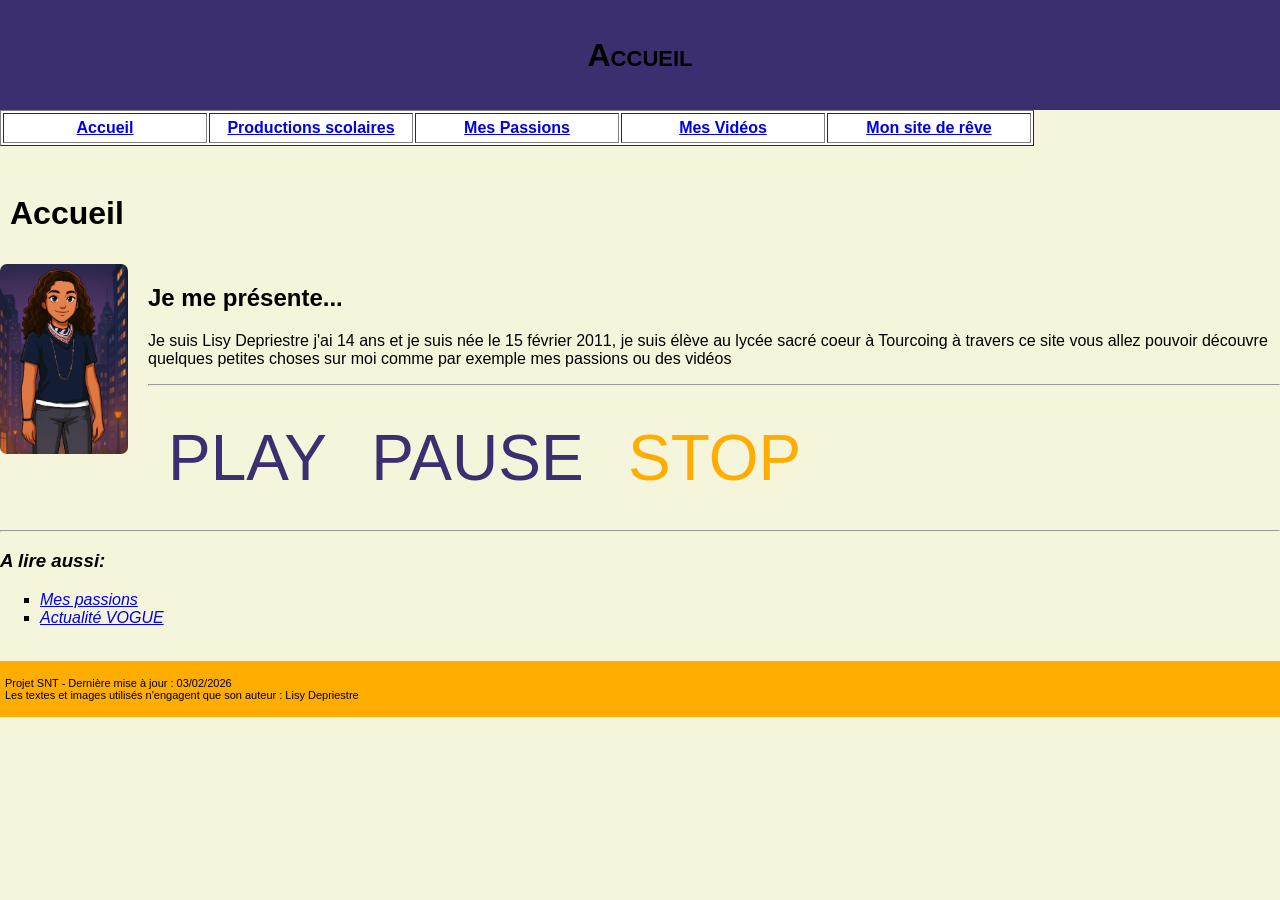
==== index.html @ 1121ca12 "Add files via upload" ====
﻿<!DOCTYPE html>
<html lang="fr">

<head>
	<title> Site de Lisy Depriestre</title>
	<meta charset="utf-8" />
	<link rel="stylesheet" href="style.css" type="text/css" />
</head>

<body>
	<div id="entete-de-page"> 
		<p> Accueil <br/> </p>
	</div> 
	
	<table id="bloc-menu" border="1">
	<tr>
		<th><a href="index.html"> Accueil </a></th>
		<th><a href="productions.html">Productions scolaires </a></th>
		<th><a href="passions.html">Mes Passions</a></th>
		<th><a href="videos.html">Mes Vidéos</a></th>
		<th><a href="site.html">Mon site de rêve</a></th>
		
	</tr>
	</table> <br/> 
	
	<div id="contenu">
		<h1> Accueil </h1></div>
		<img src="avatar.png" alt="mon_avatar" height="10%" width="10%"class="arrondie">
		<h2> Je me présente...</h2>
		<p> Je suis Lisy Depriestre j'ai 14 ans et je suis née le 15 février 2011, je suis élève au lycée sacré coeur à Tourcoing à travers ce site vous allez pouvoir découvre quelques petites choses sur moi comme par exemple mes passions ou des vidéos </p>
			<hr>
			<audio  id="zic"src="music.mp3"></audio>
<!--on nomme les boutons et leur statut -->
<div>
<a href="javascript:void(0)" onclick="changeState(0)" class="bouton">PLAY</a>
<a href="javascript:void(0)" onclick="changeState(1)" class="bouton">PAUSE</a>
<a href="javascript:void(0)" onclick="changeState(2)" class="bouton active">STOP</a>
</div>
<!--on écrit les variable du script -->
<script>
<!--on attribue valeur et fonction de chaque bouton -->
function changeState(x){
let boutons = document.querySelectorAll(".bouton");
let audio = document.querySelector("#zic");
for(let i =0; i<boutons.length; i++){
boutons[i].classList.remove("active");
}
boutons[x].classList.add("active");
if(x == 0){
audio.play();
}
if(x == 1){
audio.pause();
}
if(x == 2){
audio.pause();
audio.currentTime = 0;
}
}
</script>
		<hr>
		<div id="infos">
			<h3> A lire aussi: </h3>
			<ul>
				<li> <a href="passions.html">Mes passions</a> </li>
				<li> <a href="https://www.vogue.fr/" target="_blank">Actualité VOGUE</a> </li>
			</ul>
		</div>
	</div> <br/> 
	<!--en dessous de mon pied de page-->
	<div id="pied-de-page">
		<p> Projet SNT - Dernière mise à jour : 03/02/2026 <br/>
		Les textes et images utilisés n'engagent que son auteur : Lisy Depriestre</p>
	</div> <br/> 

</body>

</html>
---- style.css ----
iframe{
width:100%;
height:100vh;
}

body, div {
	margin: 0;
	padding: 0;
	background-color: beige;
	font-family: Baskerville Old Face, sans-serif;
	font-size: 16px;
}
img { 
	float: left; 
	margin-right: 20px;
}
th { width: 200px;}
ul { list-style-type: square; }

#entete-de-page {
	padding: 5px;
	height: 100px;
	background-color: #3C2F70;
	font-size: 32px;
	font-weight: bold;
	font-variant: small-caps;
	text-align: center;
}
#bloc-menu {
	height: 36px;
	background-color: white;
	float: center;
	color: white;
}
#contenu {
	padding: 10px;
	background-color: beige;
}
#infos {
	color: black;
	font-style: italic;
}
#pied-de-page {
	padding: 5px;
	background-color: #FFAD00;
	font-size: 11px;
}

/*mettre une image aux bords arrondis*/

.arrondie {
-moz-border-radius:7px;
-webkit-border-radius:7px;
border-radius:7px;
}
	.bouton.active {
Color:#FFAD00;
}	

.bouton {
	display: inline-block;
	text-align: center;
	text-decoration: none;
	font-weight: 400;
	color: #3C2F70;
	font-size: 4rem;
	line-height: 2em;
	margin: 0 20px; /* espace entre les boutons */
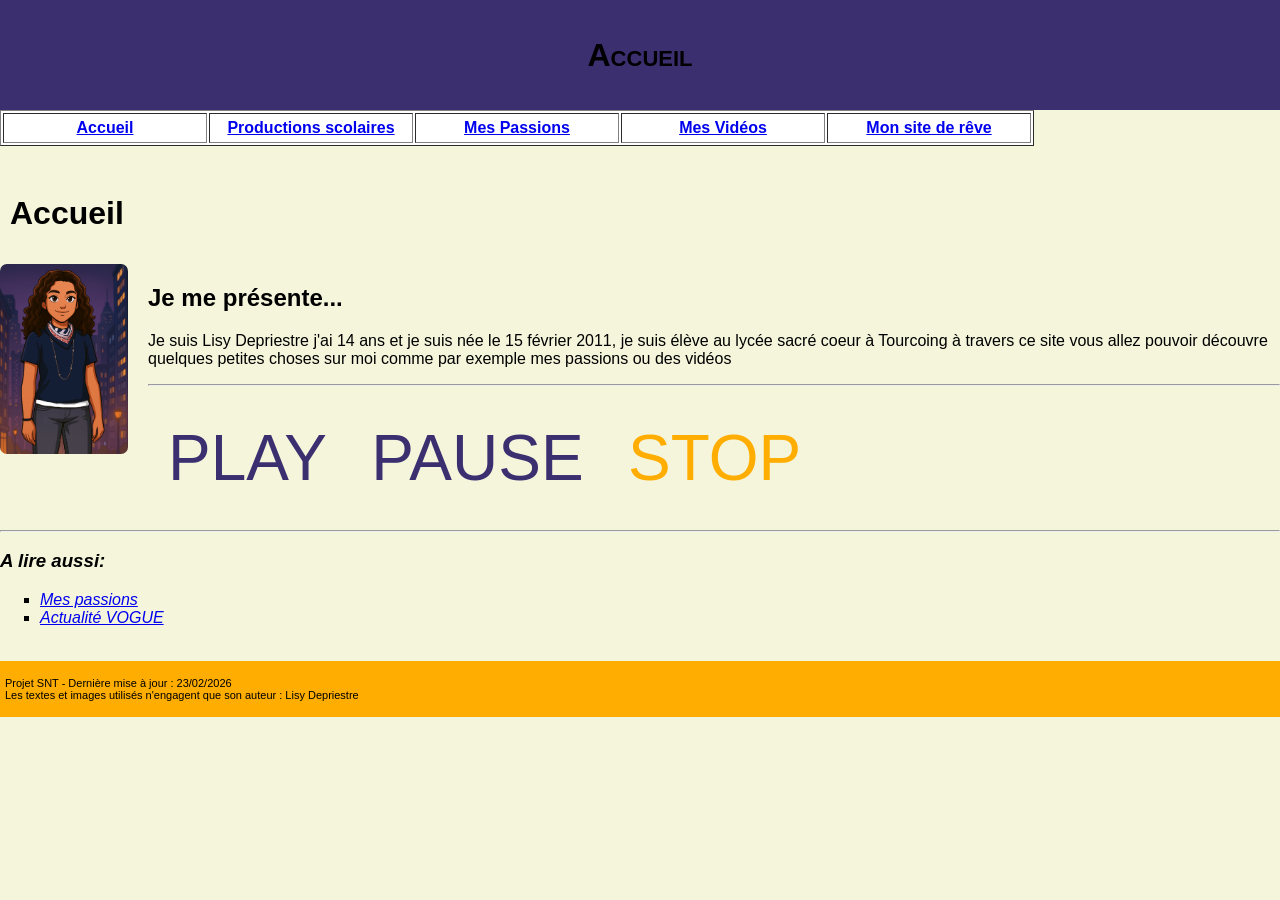
==== commit dff3ae30: "Add files via upload" ====
--- a/index.html
+++ b/index.html
@@ -69,7 +69,7 @@
 	</div> <br/> 
 	<!--en dessous de mon pied de page-->
 	<div id="pied-de-page">
-		<p> Projet SNT - Dernière mise à jour : 03/02/2026 <br/>
+		<p> Projet SNT - Dernière mise à jour : 23/02/2026 <br/>
 		Les textes et images utilisés n'engagent que son auteur : Lisy Depriestre</p>
 	</div> <br/> 
 
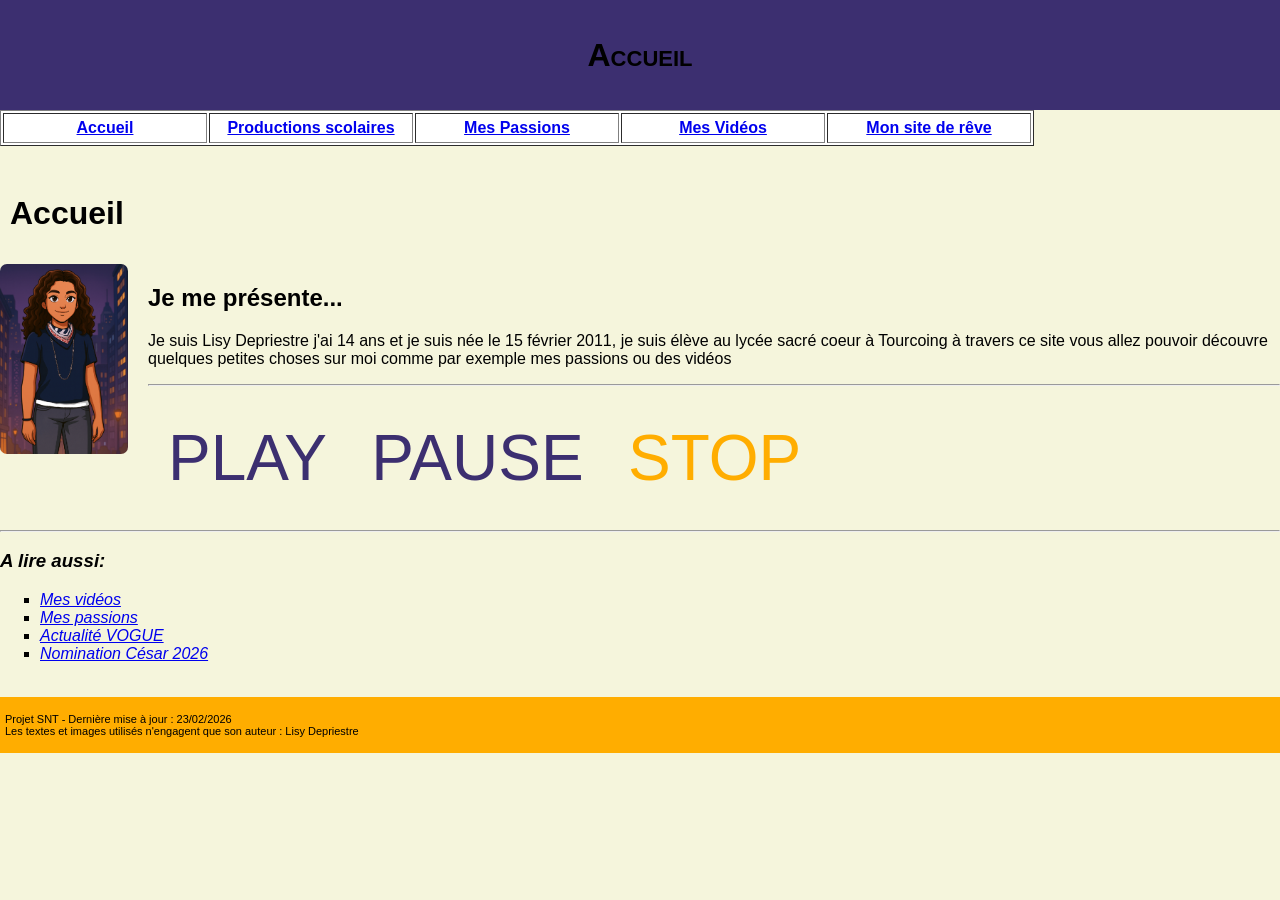
==== commit 7c4303f0: "Add files via upload" ====
--- a/index.html
+++ b/index.html
@@ -62,8 +62,10 @@
 		<div id="infos">
 			<h3> A lire aussi: </h3>
 			<ul>
+				<li> <a href="videos.html">Mes vidéos</a> </li>
 				<li> <a href="passions.html">Mes passions</a> </li>
 				<li> <a href="https://www.vogue.fr/" target="_blank">Actualité VOGUE</a> </li>
+				<li> <a href="https://leclaireur.fnac.com/article/cp69808-cesar-2026-la-liste-complete-des-nominations/" target="_blank">Nomination César 2026</a> </li>
 			</ul>
 		</div>
 	</div> <br/> 
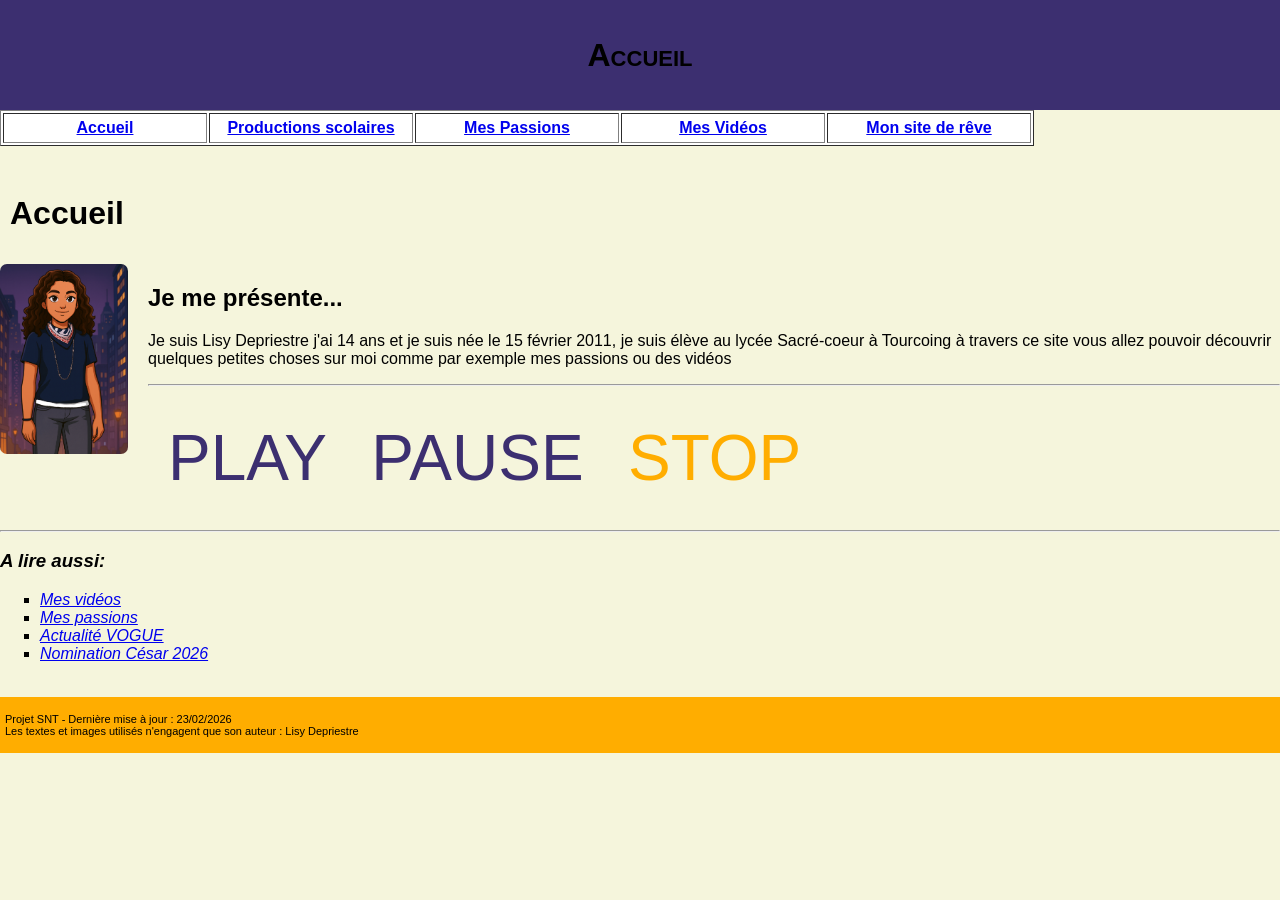
==== commit b40408ea: "Add files via upload" ====
--- a/index.html
+++ b/index.html
@@ -27,7 +27,7 @@
 		<h1> Accueil </h1></div>
 		<img src="avatar.png" alt="mon_avatar" height="10%" width="10%"class="arrondie">
 		<h2> Je me présente...</h2>
-		<p> Je suis Lisy Depriestre j'ai 14 ans et je suis née le 15 février 2011, je suis élève au lycée sacré coeur à Tourcoing à travers ce site vous allez pouvoir découvre quelques petites choses sur moi comme par exemple mes passions ou des vidéos </p>
+		<p> Je suis Lisy Depriestre j'ai 14 ans et je suis née le 15 février 2011, je suis élève au lycée Sacré-coeur à Tourcoing à travers ce site vous allez pouvoir découvrir quelques petites choses sur moi comme par exemple mes passions ou des vidéos </p>
 			<hr>
 			<audio  id="zic"src="music.mp3"></audio>
 <!--on nomme les boutons et leur statut -->
@@ -64,6 +64,7 @@
 			<ul>
 				<li> <a href="videos.html">Mes vidéos</a> </li>
 				<li> <a href="passions.html">Mes passions</a> </li>
+				   <!--j'insère des liens externes -->	
 				<li> <a href="https://www.vogue.fr/" target="_blank">Actualité VOGUE</a> </li>
 				<li> <a href="https://leclaireur.fnac.com/article/cp69808-cesar-2026-la-liste-complete-des-nominations/" target="_blank">Nomination César 2026</a> </li>
 			</ul>
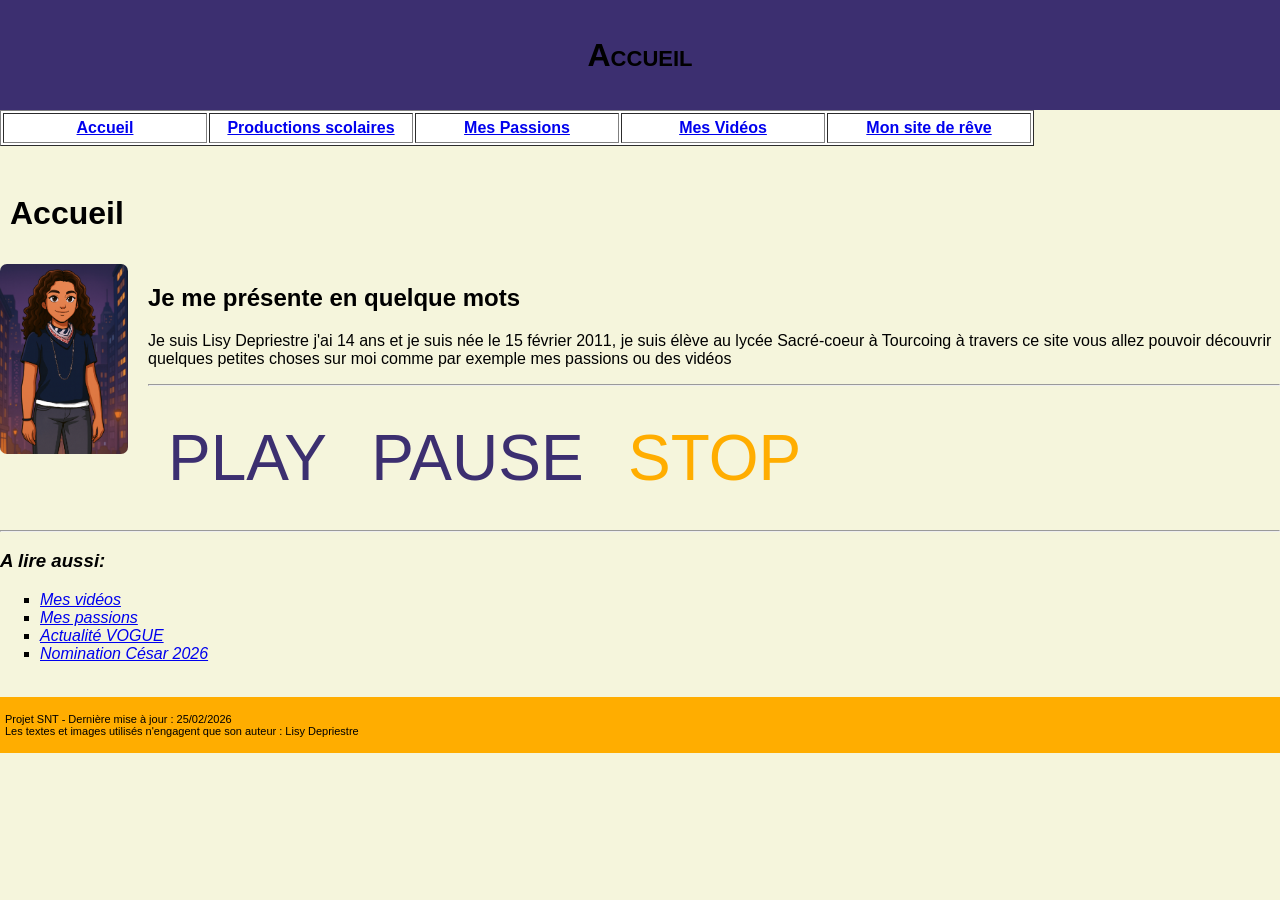
==== commit 95d332af: "Add files via upload" ====
--- a/index.html
+++ b/index.html
@@ -26,7 +26,7 @@
 	<div id="contenu">
 		<h1> Accueil </h1></div>
 		<img src="avatar.png" alt="mon_avatar" height="10%" width="10%"class="arrondie">
-		<h2> Je me présente...</h2>
+		<h2> Je me présente en quelque mots</h2>
 		<p> Je suis Lisy Depriestre j'ai 14 ans et je suis née le 15 février 2011, je suis élève au lycée Sacré-coeur à Tourcoing à travers ce site vous allez pouvoir découvrir quelques petites choses sur moi comme par exemple mes passions ou des vidéos </p>
 			<hr>
 			<audio  id="zic"src="music.mp3"></audio>
@@ -72,7 +72,7 @@
 	</div> <br/> 
 	<!--en dessous de mon pied de page-->
 	<div id="pied-de-page">
-		<p> Projet SNT - Dernière mise à jour : 23/02/2026 <br/>
+		<p> Projet SNT - Dernière mise à jour : 25/02/2026 <br/>
 		Les textes et images utilisés n'engagent que son auteur : Lisy Depriestre</p>
 	</div> <br/> 
 
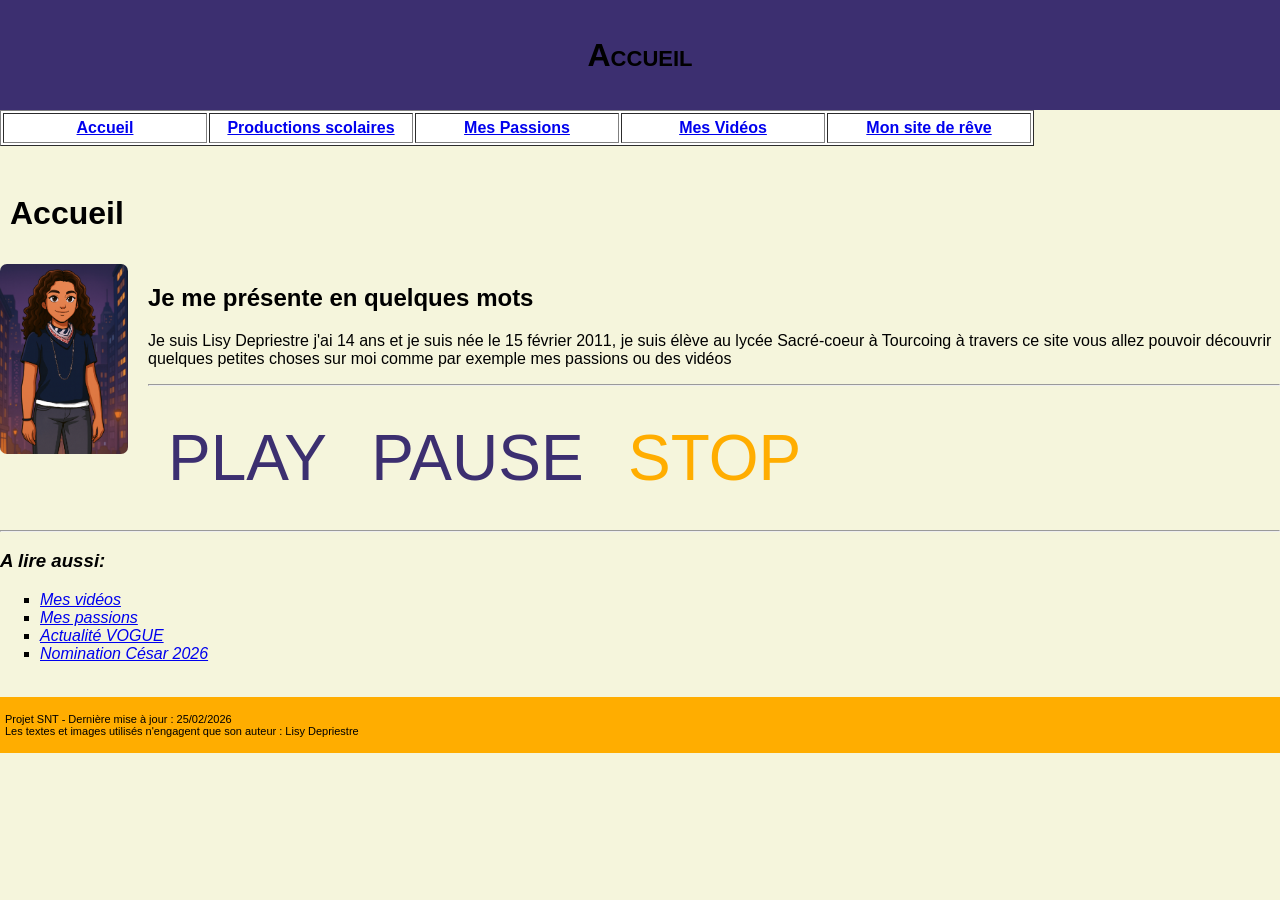
==== commit 73e29524: "Add files via upload" ====
--- a/index.html
+++ b/index.html
@@ -26,7 +26,7 @@
 	<div id="contenu">
 		<h1> Accueil </h1></div>
 		<img src="avatar.png" alt="mon_avatar" height="10%" width="10%"class="arrondie">
-		<h2> Je me présente en quelque mots</h2>
+		<h2> Je me présente en quelques mots</h2>
 		<p> Je suis Lisy Depriestre j'ai 14 ans et je suis née le 15 février 2011, je suis élève au lycée Sacré-coeur à Tourcoing à travers ce site vous allez pouvoir découvrir quelques petites choses sur moi comme par exemple mes passions ou des vidéos </p>
 			<hr>
 			<audio  id="zic"src="music.mp3"></audio>
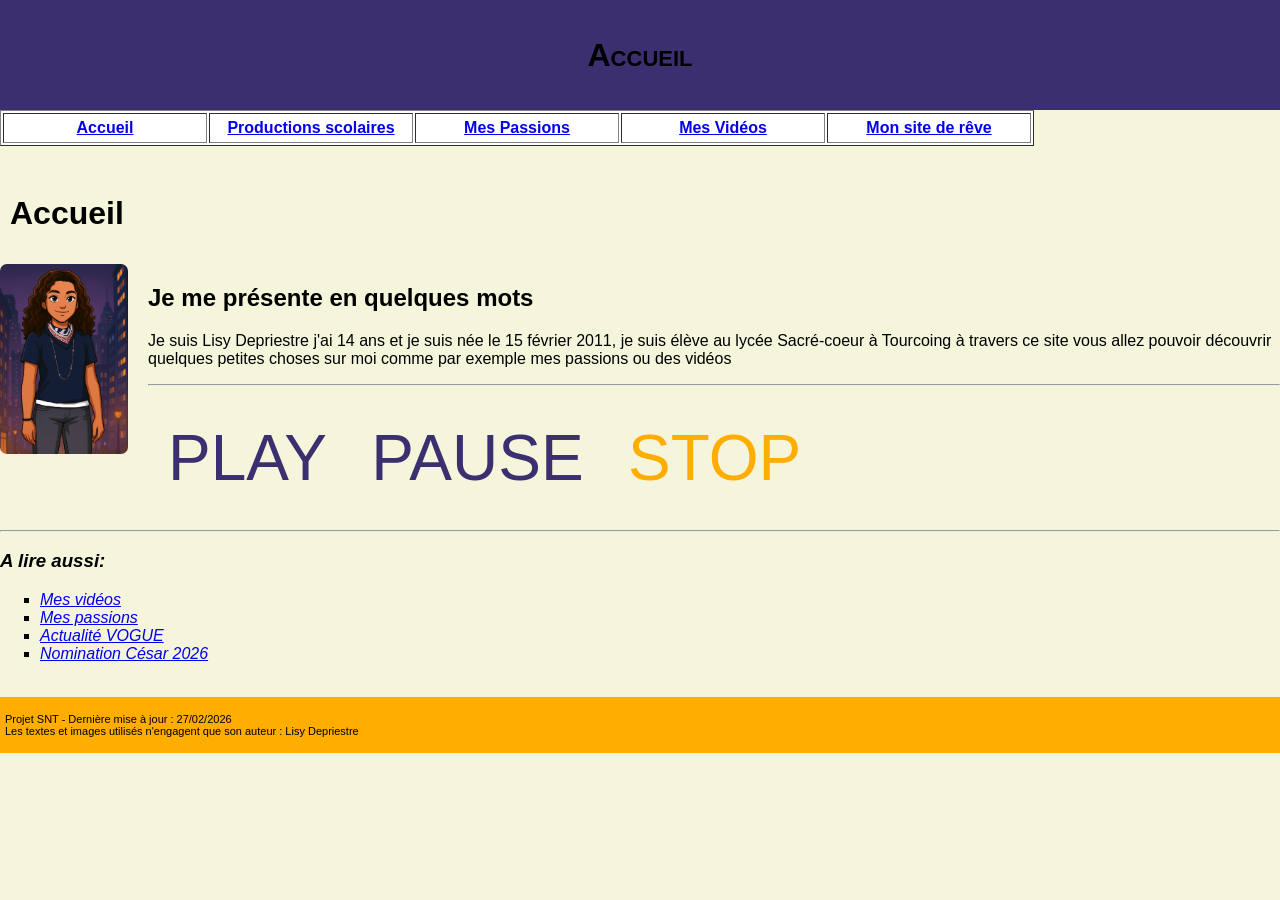
==== commit e92021b9: "Add files via upload" ====
--- a/index.html
+++ b/index.html
@@ -72,7 +72,7 @@
 	</div> <br/> 
 	<!--en dessous de mon pied de page-->
 	<div id="pied-de-page">
-		<p> Projet SNT - Dernière mise à jour : 25/02/2026 <br/>
+		<p> Projet SNT - Dernière mise à jour : 27/02/2026 <br/>
 		Les textes et images utilisés n'engagent que son auteur : Lisy Depriestre</p>
 	</div> <br/> 
 
